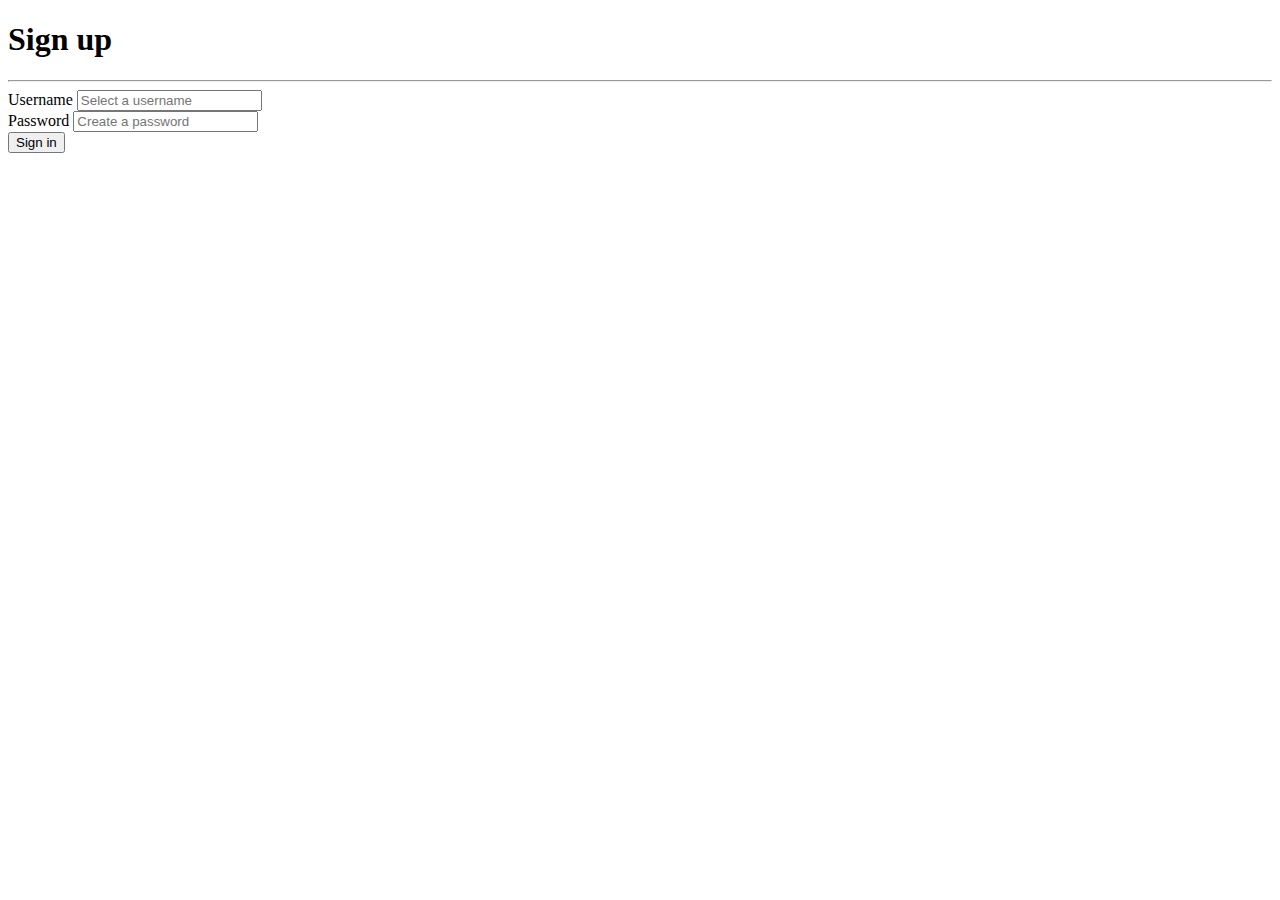
==== InstagramFollowers/templates/index.html @ d93e0a6b "initial commit" ====
﻿<!DOCTYPE html>

<html>
    <head>
        <meta charset="UTF-8">
        <title>Index</title>
      </head>
      
    <body>
        <h1>Sign up</h1>
        <hr>
        <!--action - redirect to the "ig" URL once this form is submitted-->
        <form action="/ig" method="POST">

            <div class="form-group">
                <label>Username</label>
                <input type="text" class="form-control" id="username" name="username" placeholder="Select a username">
            </div>
        
            <div class="form-group">
                <label>Password</label>
                <input type="password" class="form-control" id="password" name="password" placeholder="Create a password">
            </div>
            <button type="submit" class="btn btn-primary">Sign in</button>
        </form>
    </body>
</html>
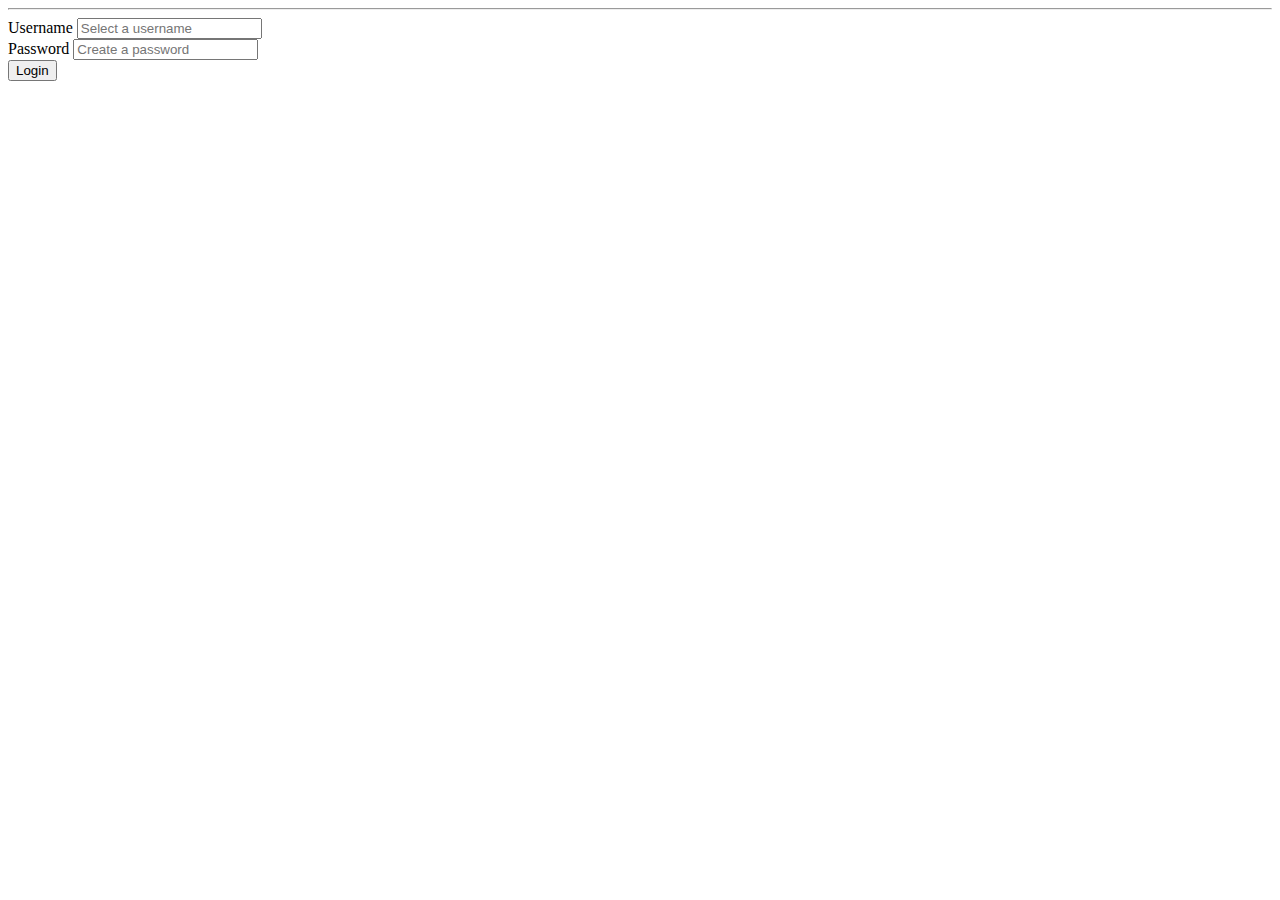
==== commit da16283d: "added some css" ====
--- a/InstagramFollowers/templates/index.html
+++ b/InstagramFollowers/templates/index.html
@@ -1,16 +1,25 @@
 ﻿<!DOCTYPE html>
 
-<html>
+<html lang="en" dir="ltr">
     <head>
         <meta charset="UTF-8">
-        <title>Index</title>
+        <title>Login Form</title>
+        <link rel="stylesheet" href="static/style.css">
+        <script type="text/javascript">
+            function showLoader() {
+                document.getElementById("loader").style.display = "block";
+            }
+            function hideLoader() {
+                document.getElementById("loader").style.display = "none";
+            }
+        </script>
+        <script src="/InstagramFollowers/libs/jquery-3.4.1.min.js"></script>
       </head>
       
-    <body>
-        <h1>Sign up</h1>
+    <body onload="hideLoader()" onsubmit="showLoader()">
         <hr>
         <!--action - redirect to the "ig" URL once this form is submitted-->
-        <form action="/ig" method="POST">
+        <form class="box" action="/ig" method="POST">
 
             <div class="form-group">
                 <label>Username</label>
@@ -21,7 +30,8 @@
                 <label>Password</label>
                 <input type="password" class="form-control" id="password" name="password" placeholder="Create a password">
             </div>
-            <button type="submit" class="btn btn-primary">Sign in</button>
+            <button type="submit" class="btn btn-primary">Login</button>
+            <div id="loader"></div>
         </form>
     </body>
 </html>